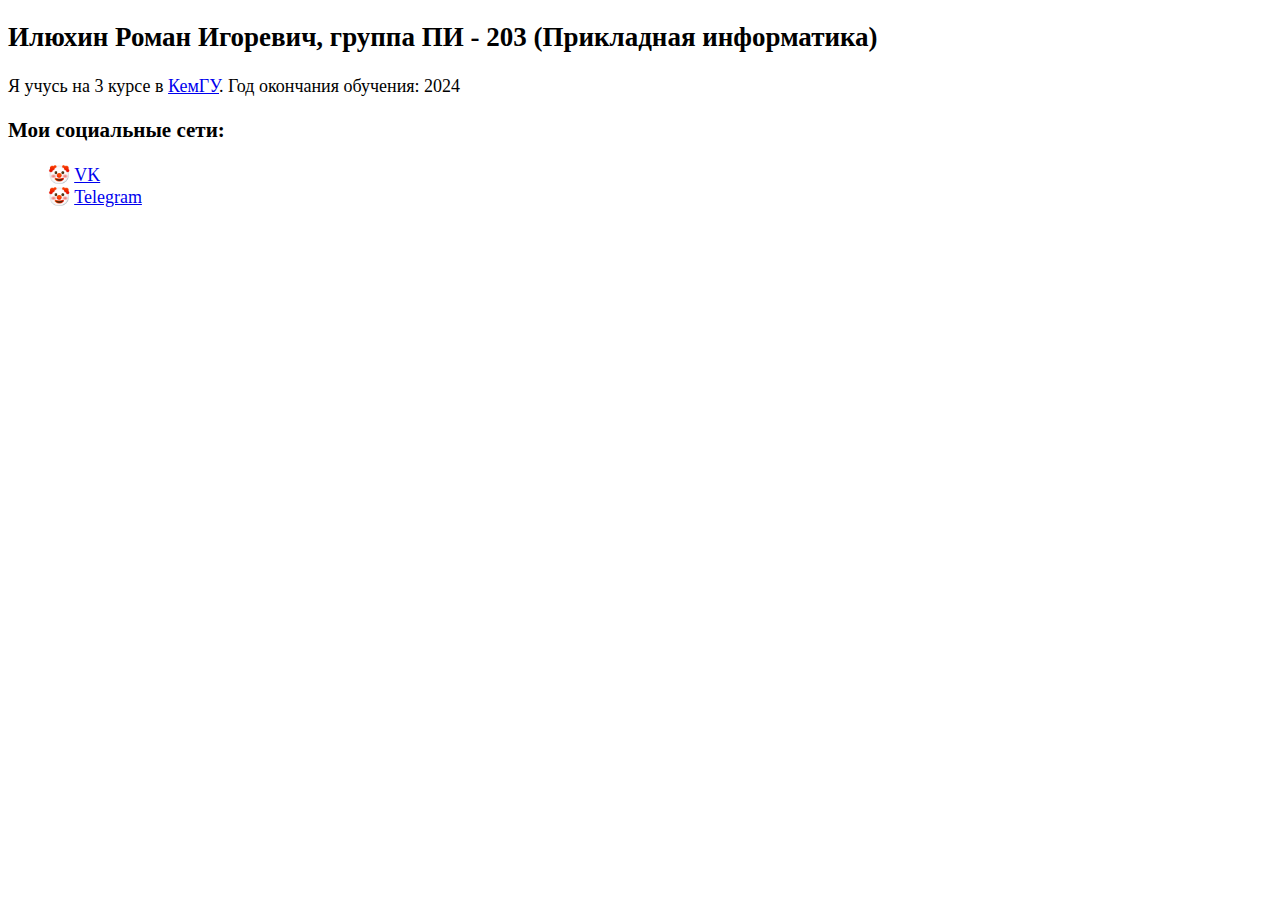
==== index.html @ 14d48503 "Lab 1 готово" ====
<!DOCTYPE html>
<html lang="en">

<head>
	<meta charset="UTF-8">
	<meta http-equiv="X-UA-Compatible" content="IE=edge">
	<meta name="viewport" content="width=device-width, initial-scale=1.0">
	<title>Домашнаяя страница</title>
	<style>
		li {
    		list-style-type: none;
   		}
   		li:before {
			content: "🤡";
		}
	</style>
</head>

<body>
	<div class="informationAboutMe", style="font-size:18px">
		<h2>Илюхин Роман Игоревич, группа ПИ - 203 (Прикладная информатика)</h2>
        <p>
			Я учусь на 3 курсе в <a href="https://kemsu.ru/">КемГУ</a>. Год окончания обучения: 2024
        </p>
        <h3>Мои социальные сети:</h3>

        <ul>
			<li>
				<a href="https://vk.com/romeoilyuk">VK</a>
			</li>
			<li>
				<a href="https://t.me/Romixis">Telegram</a>
			</li>
        </ul>
    </div>
</body>

</html>
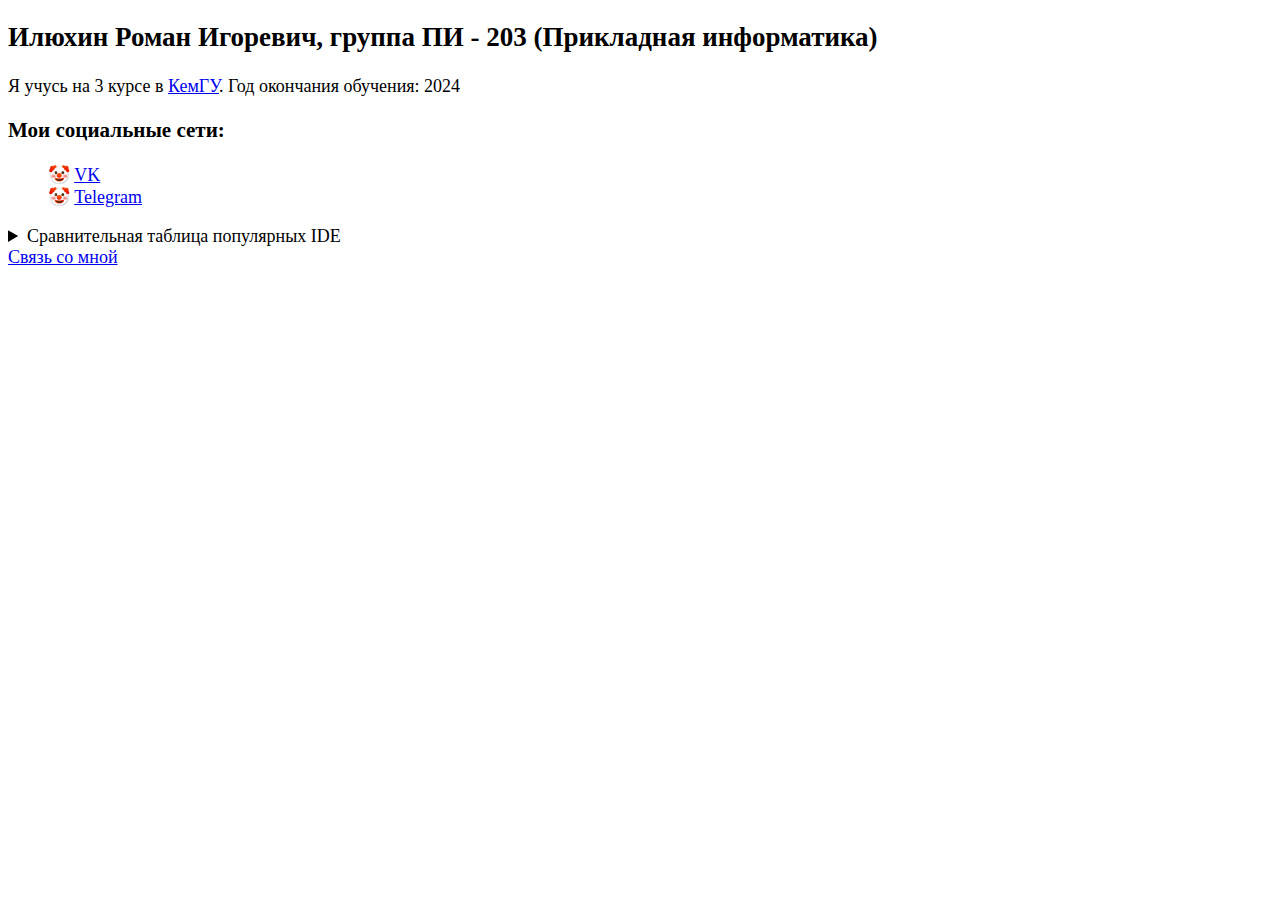
==== commit 8cba63eb: "Lab 2: готова." ====
--- a/index.html
+++ b/index.html
@@ -32,7 +32,63 @@
 				<a href="https://t.me/Romixis">Telegram</a>
 			</li>
         </ul>
+
+		<details>
+			<summary>Сравнительная таблица популярных IDE</summary>
+			<table align="center" border="1">
+			  <tr>
+				<th>Критерии\IDE</th>
+				<th>Xcode</th>
+				<th>Visual Studio</th>
+				<th>CLion</th>
+			  </tr>
+			  <tr>
+				<th>Функциональность</th>
+				<td>10</td>
+				<td>9</td>
+				<td>8</td>
+			  </tr>
+			  <tr>
+				<th>Удобство использования</th>
+				<td>9</td>
+				<td>8</td>
+				<td>7</td>
+			  </tr>
+			  <tr>
+				<th>Системные ресурсы</th>
+				<td>7</td>
+				<td>5</td>
+				<td>7</td>
+			  </tr>
+			  <tr>
+				<th>Доступность</th>
+				<td>10</td>
+				<td>8</td>
+				<td>5</td>
+			  </tr>
+			  <tr>
+				<th>Портативность</th>
+				<td>5</td>
+				<td>5</td>
+				<td>10</td>
+			  </tr>
+			  <tr>
+				<th>Надёжность</th>
+				<td>9</td>
+				<td>7</td>
+				<td>9</td>
+			  </tr>
+			  <tr>
+				<th>Итог:</th>
+				<td>50</td>
+				<td>42</td>
+				<td>46</td>
+			  </tr>
+			</table>
+		  </details>
+
+		<a href="contact_me.html">Связь со мной</a>
     </div>
+	
 </body>
-
 </html>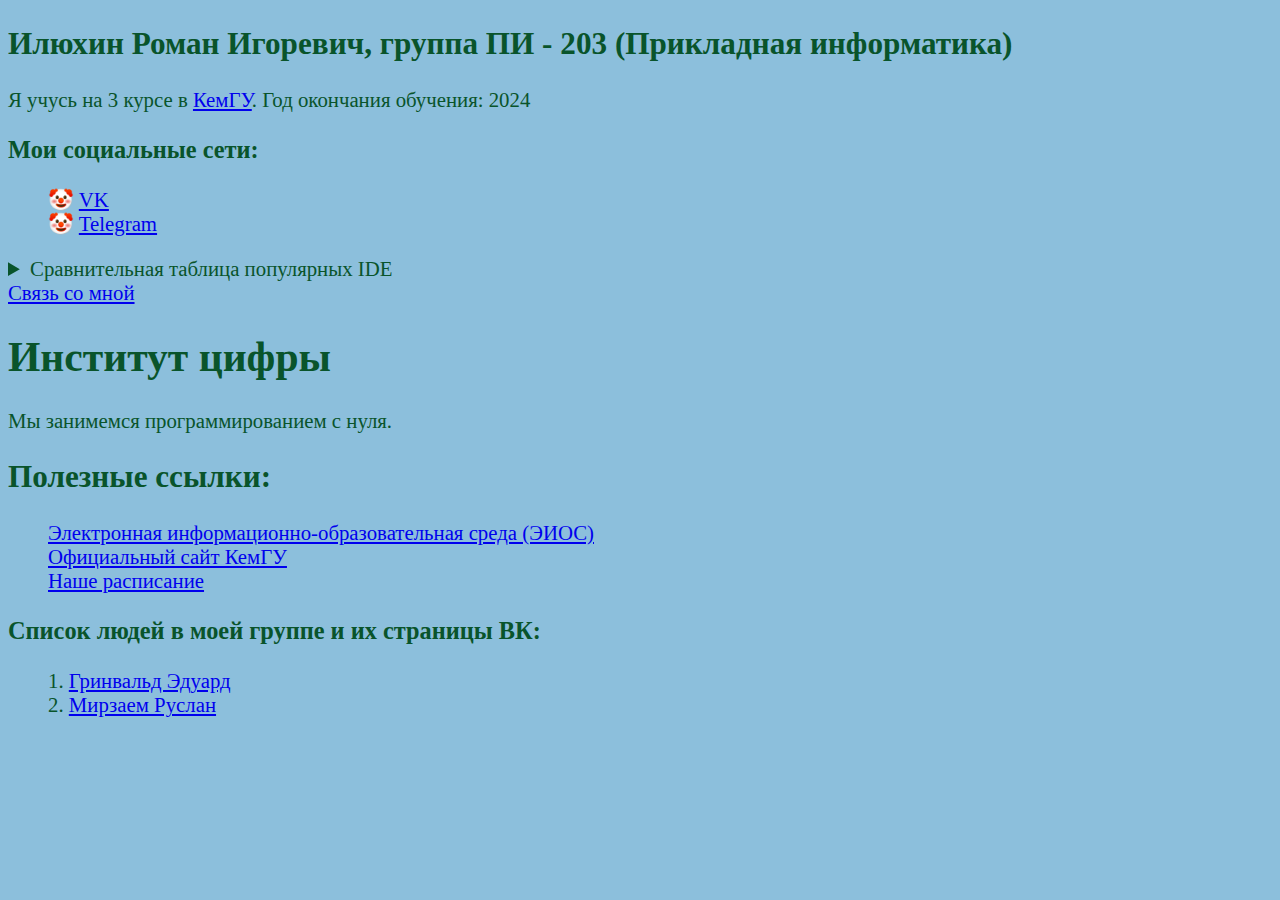
==== commit 7bdd9542: "Lab3: готово." ====
--- a/index.html
+++ b/index.html
@@ -6,18 +6,11 @@
 	<meta http-equiv="X-UA-Compatible" content="IE=edge">
 	<meta name="viewport" content="width=device-width, initial-scale=1.0">
 	<title>Домашнаяя страница</title>
-	<style>
-		li {
-    		list-style-type: none;
-   		}
-   		li:before {
-			content: "🤡";
-		}
-	</style>
+	<link rel="stylesheet" href="style.css">
 </head>
 
 <body>
-	<div class="informationAboutMe", style="font-size:18px">
+	<div class="informationAboutMe">
 		<h2>Илюхин Роман Игоревич, группа ПИ - 203 (Прикладная информатика)</h2>
         <p>
 			Я учусь на 3 курсе в <a href="https://kemsu.ru/">КемГУ</a>. Год окончания обучения: 2024
@@ -25,10 +18,10 @@
         <h3>Мои социальные сети:</h3>
 
         <ul>
-			<li>
+			<li>🤡
 				<a href="https://vk.com/romeoilyuk">VK</a>
 			</li>
-			<li>
+			<li>🤡
 				<a href="https://t.me/Romixis">Telegram</a>
 			</li>
         </ul>
@@ -89,6 +82,32 @@
 
 		<a href="contact_me.html">Связь со мной</a>
     </div>
+
+	<div class="ifn">
+		<h1>Институт цифры</h1>
+		<p>Мы занимемся программированием с нуля.</p>
+		<h2>Полезные ссылки:</h2>
+		<ul>
+			<li>
+				<a href="https://eios.kemsu.ru/">Электронная информационно-образовательная среда (ЭИОС)</a>
+			</li>
+			<li>
+				<a href="https://kemsu.ru/">Официальный сайт КемГУ</a>
+			</li>
+			<li>
+				<a href="https://kemsu.ru/upload/education/schedule/ic/och/IC_3c_pmi-202,pi-202,203_1.pdf">Наше расписание</a>
+			</li>
+		</ul>
+		<h3>Список людей в моей группе и их страницы ВК:</h3>
+		<ul>
+			<li>1.
+				<a href="https://vk.com/3a9lu_tyhu9lgeu">Гринвальд Эдуард</a>
+			</li>
+			<li>2.
+				<a href="https://vk.com/id330808405">Мирзаем Руслан</a>
+			</li>
+		</ul>
+	</div>
 	
 </body>
 </html>--- a/style.css
+++ b/style.css
@@ -0,0 +1,9 @@
+ul{
+    list-style-type: none; 
+}
+
+body {
+    background-color: #8cbfdc;
+    color: #09542b;
+    font-size: 130%;
+}  
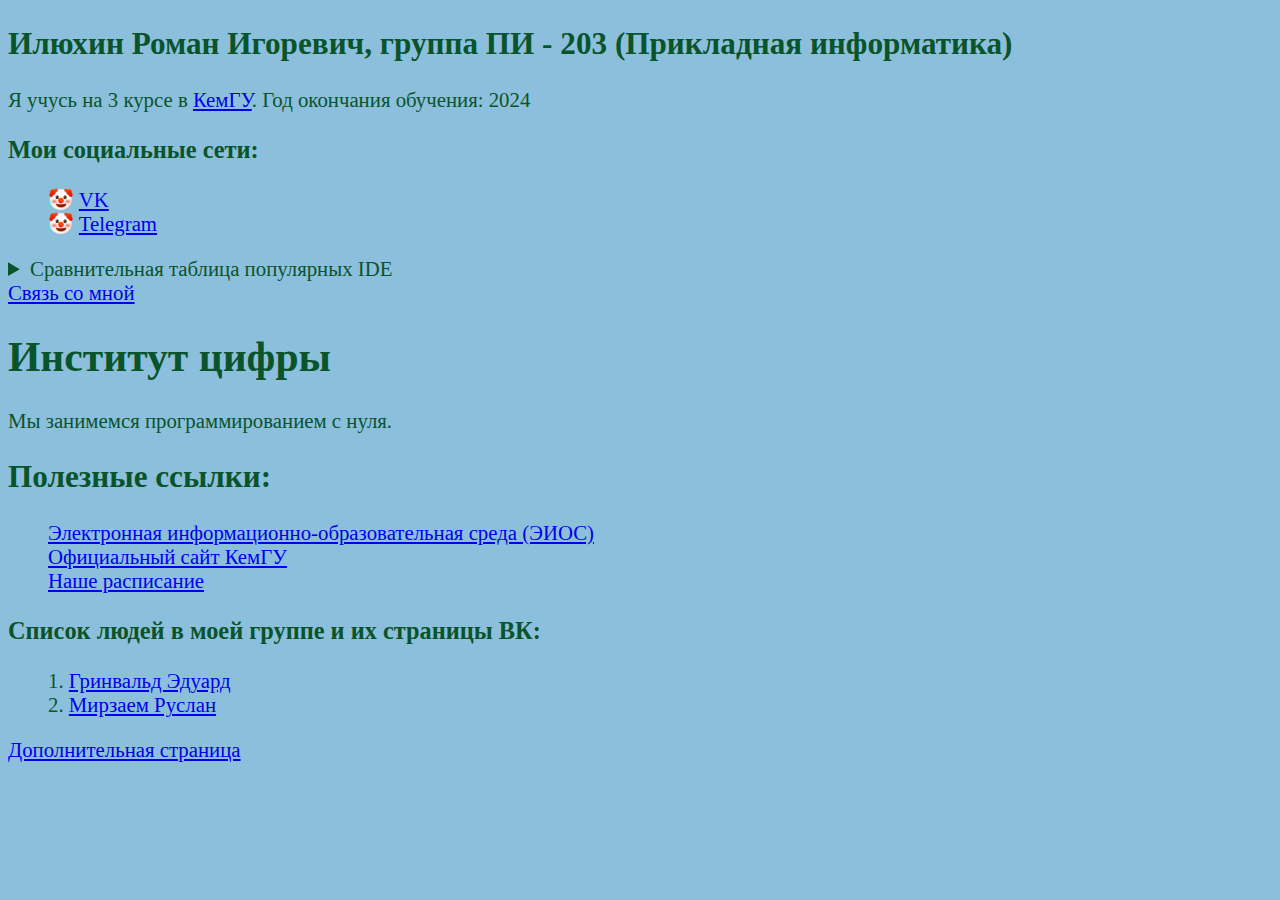
==== commit 69a08670: "Lab4: готово." ====
--- a/index.html
+++ b/index.html
@@ -108,6 +108,6 @@
 			</li>
 		</ul>
 	</div>
-	
+	<a href="okno/okno.html">Дополнительная страница</a><br>
 </body>
 </html>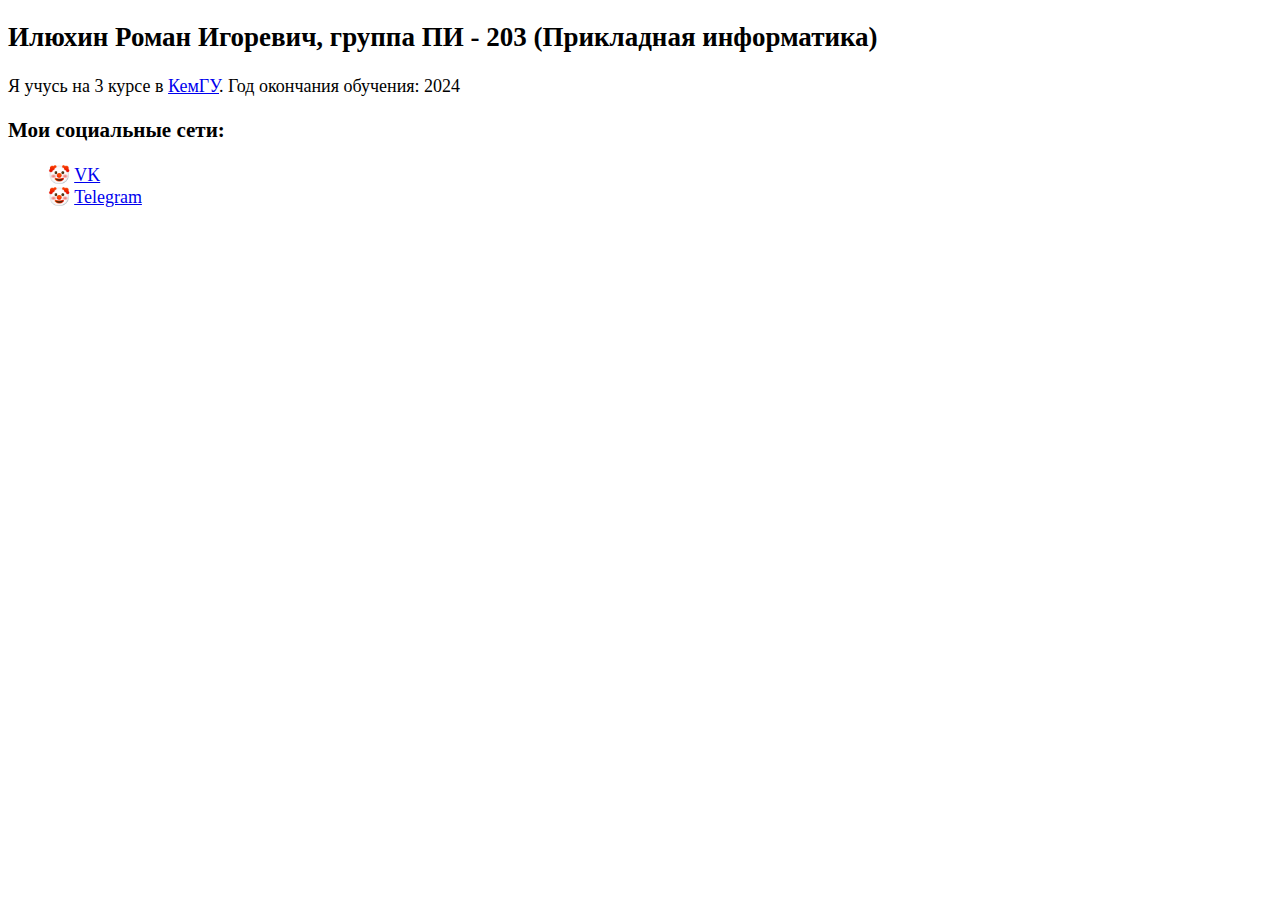
==== commit d050d29d: "Merge pull request #1 from Romixis/Lab1" ====
--- a/index.html
+++ b/index.html
@@ -6,11 +6,18 @@
 	<meta http-equiv="X-UA-Compatible" content="IE=edge">
 	<meta name="viewport" content="width=device-width, initial-scale=1.0">
 	<title>Домашнаяя страница</title>
-	<link rel="stylesheet" href="style.css">
+	<style>
+		li {
+    		list-style-type: none;
+   		}
+   		li:before {
+			content: "🤡";
+		}
+	</style>
 </head>
 
 <body>
-	<div class="informationAboutMe">
+	<div class="informationAboutMe", style="font-size:18px">
 		<h2>Илюхин Роман Игоревич, группа ПИ - 203 (Прикладная информатика)</h2>
         <p>
 			Я учусь на 3 курсе в <a href="https://kemsu.ru/">КемГУ</a>. Год окончания обучения: 2024
@@ -18,96 +25,14 @@
         <h3>Мои социальные сети:</h3>
 
         <ul>
-			<li>🤡
+			<li>
 				<a href="https://vk.com/romeoilyuk">VK</a>
 			</li>
-			<li>🤡
+			<li>
 				<a href="https://t.me/Romixis">Telegram</a>
 			</li>
         </ul>
+    </div>
+</body>
 
-		<details>
-			<summary>Сравнительная таблица популярных IDE</summary>
-			<table align="center" border="1">
-			  <tr>
-				<th>Критерии\IDE</th>
-				<th>Xcode</th>
-				<th>Visual Studio</th>
-				<th>CLion</th>
-			  </tr>
-			  <tr>
-				<th>Функциональность</th>
-				<td>10</td>
-				<td>9</td>
-				<td>8</td>
-			  </tr>
-			  <tr>
-				<th>Удобство использования</th>
-				<td>9</td>
-				<td>8</td>
-				<td>7</td>
-			  </tr>
-			  <tr>
-				<th>Системные ресурсы</th>
-				<td>7</td>
-				<td>5</td>
-				<td>7</td>
-			  </tr>
-			  <tr>
-				<th>Доступность</th>
-				<td>10</td>
-				<td>8</td>
-				<td>5</td>
-			  </tr>
-			  <tr>
-				<th>Портативность</th>
-				<td>5</td>
-				<td>5</td>
-				<td>10</td>
-			  </tr>
-			  <tr>
-				<th>Надёжность</th>
-				<td>9</td>
-				<td>7</td>
-				<td>9</td>
-			  </tr>
-			  <tr>
-				<th>Итог:</th>
-				<td>50</td>
-				<td>42</td>
-				<td>46</td>
-			  </tr>
-			</table>
-		  </details>
-
-		<a href="contact_me.html">Связь со мной</a>
-    </div>
-
-	<div class="ifn">
-		<h1>Институт цифры</h1>
-		<p>Мы занимемся программированием с нуля.</p>
-		<h2>Полезные ссылки:</h2>
-		<ul>
-			<li>
-				<a href="https://eios.kemsu.ru/">Электронная информационно-образовательная среда (ЭИОС)</a>
-			</li>
-			<li>
-				<a href="https://kemsu.ru/">Официальный сайт КемГУ</a>
-			</li>
-			<li>
-				<a href="https://kemsu.ru/upload/education/schedule/ic/och/IC_3c_pmi-202,pi-202,203_1.pdf">Наше расписание</a>
-			</li>
-		</ul>
-		<h3>Список людей в моей группе и их страницы ВК:</h3>
-		<ul>
-			<li>1.
-				<a href="https://vk.com/3a9lu_tyhu9lgeu">Гринвальд Эдуард</a>
-			</li>
-			<li>2.
-				<a href="https://vk.com/id330808405">Мирзаем Руслан</a>
-			</li>
-		</ul>
-	</div>
-	<a href="okno/okno.html">Дополнительная страница</a><br>
-</body>
 </html>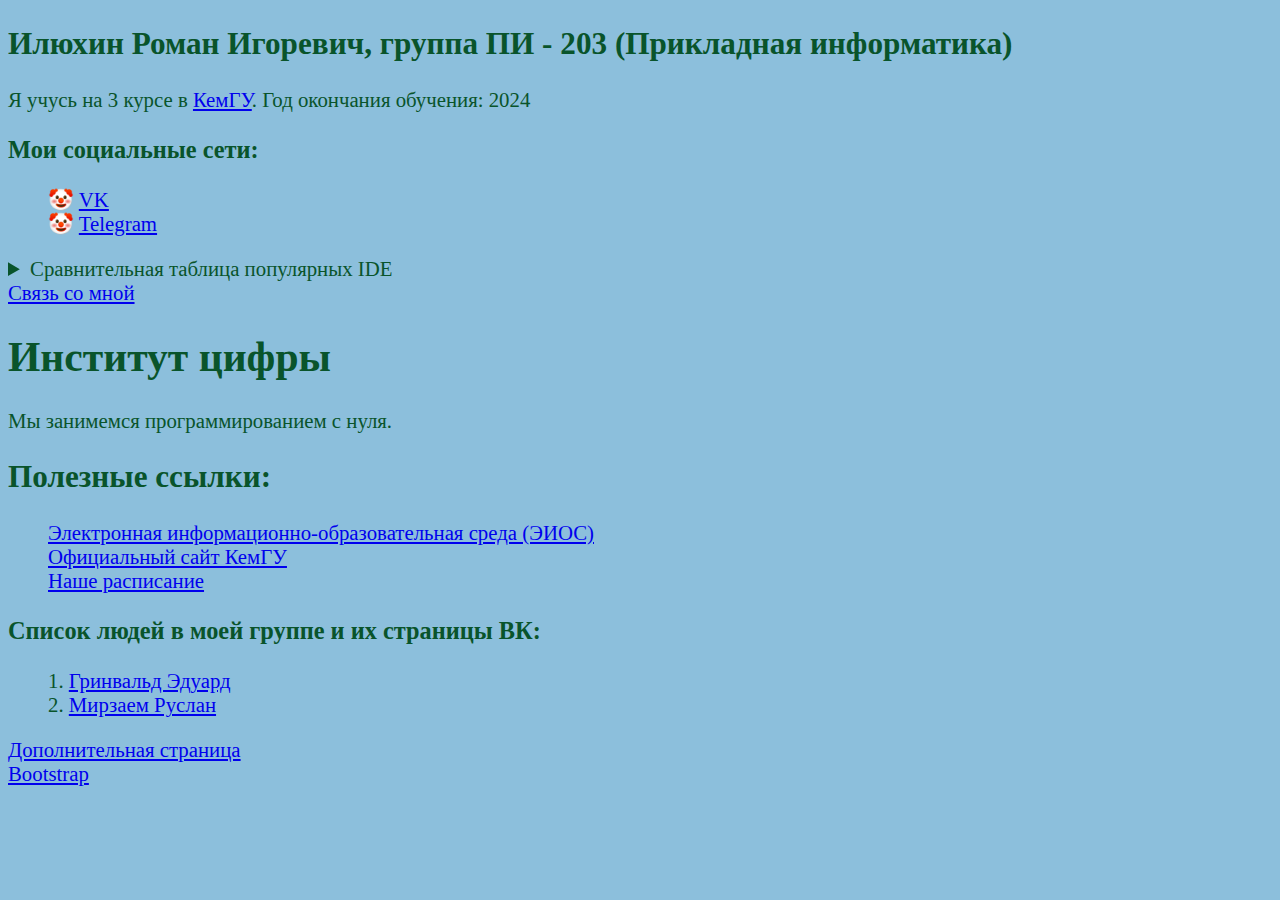
==== commit c6fbfdd2: "Lab5: готова" ====
--- a/index.html
+++ b/index.html
@@ -6,18 +6,11 @@
 	<meta http-equiv="X-UA-Compatible" content="IE=edge">
 	<meta name="viewport" content="width=device-width, initial-scale=1.0">
 	<title>Домашнаяя страница</title>
-	<style>
-		li {
-    		list-style-type: none;
-   		}
-   		li:before {
-			content: "🤡";
-		}
-	</style>
+	<link rel="stylesheet" href="style.css">
 </head>
 
 <body>
-	<div class="informationAboutMe", style="font-size:18px">
+	<div class="informationAboutMe">
 		<h2>Илюхин Роман Игоревич, группа ПИ - 203 (Прикладная информатика)</h2>
         <p>
 			Я учусь на 3 курсе в <a href="https://kemsu.ru/">КемГУ</a>. Год окончания обучения: 2024
@@ -25,14 +18,97 @@
         <h3>Мои социальные сети:</h3>
 
         <ul>
-			<li>
+			<li>🤡
 				<a href="https://vk.com/romeoilyuk">VK</a>
 			</li>
-			<li>
+			<li>🤡
 				<a href="https://t.me/Romixis">Telegram</a>
 			</li>
         </ul>
+
+		<details>
+			<summary>Сравнительная таблица популярных IDE</summary>
+			<table align="center" border="1">
+			  <tr>
+				<th>Критерии\IDE</th>
+				<th>Xcode</th>
+				<th>Visual Studio</th>
+				<th>CLion</th>
+			  </tr>
+			  <tr>
+				<th>Функциональность</th>
+				<td>10</td>
+				<td>9</td>
+				<td>8</td>
+			  </tr>
+			  <tr>
+				<th>Удобство использования</th>
+				<td>9</td>
+				<td>8</td>
+				<td>7</td>
+			  </tr>
+			  <tr>
+				<th>Системные ресурсы</th>
+				<td>7</td>
+				<td>5</td>
+				<td>7</td>
+			  </tr>
+			  <tr>
+				<th>Доступность</th>
+				<td>10</td>
+				<td>8</td>
+				<td>5</td>
+			  </tr>
+			  <tr>
+				<th>Портативность</th>
+				<td>5</td>
+				<td>5</td>
+				<td>10</td>
+			  </tr>
+			  <tr>
+				<th>Надёжность</th>
+				<td>9</td>
+				<td>7</td>
+				<td>9</td>
+			  </tr>
+			  <tr>
+				<th>Итог:</th>
+				<td>50</td>
+				<td>42</td>
+				<td>46</td>
+			  </tr>
+			</table>
+		  </details>
+
+		<a href="contact_me.html">Связь со мной</a>
     </div>
+
+	<div class="ifn">
+		<h1>Институт цифры</h1>
+		<p>Мы занимемся программированием с нуля.</p>
+		<h2>Полезные ссылки:</h2>
+		<ul>
+			<li>
+				<a href="https://eios.kemsu.ru/">Электронная информационно-образовательная среда (ЭИОС)</a>
+			</li>
+			<li>
+				<a href="https://kemsu.ru/">Официальный сайт КемГУ</a>
+			</li>
+			<li>
+				<a href="https://kemsu.ru/upload/education/schedule/ic/och/IC_3c_pmi-202,pi-202,203_1.pdf">Наше расписание</a>
+			</li>
+		</ul>
+		<h3>Список людей в моей группе и их страницы ВК:</h3>
+		<ul>
+			<li>1.
+				<a href="https://vk.com/3a9lu_tyhu9lgeu">Гринвальд Эдуард</a>
+			</li>
+			<li>2.
+				<a href="https://vk.com/id330808405">Мирзаем Руслан</a>
+			</li>
+		</ul>
+	</div>
+	<a href="okno/okno.html">Дополнительная страница</a><br>
+	<a href="TinDog/index.html">Bootstrap</a><br>
 </body>
-
 </html>--- a/style.css
+++ b/style.css
@@ -0,0 +1,9 @@
+ul{
+    list-style-type: none; 
+}
+
+body {
+    background-color: #8cbfdc;
+    color: #09542b;
+    font-size: 130%;
+}  
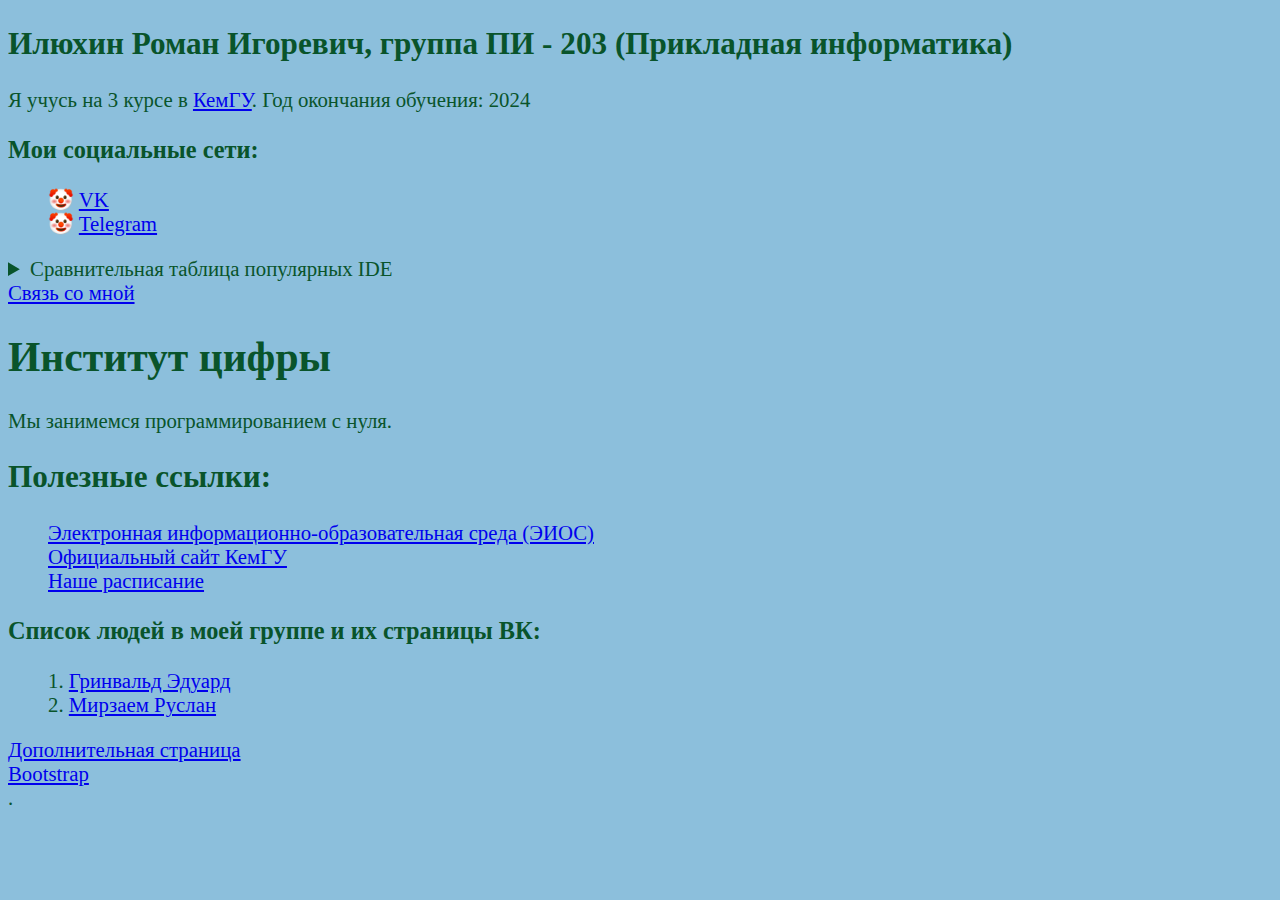
==== commit 3be96048: "Lab7: готова." ====
--- a/index.html
+++ b/index.html
@@ -111,4 +111,5 @@
 	<a href="okno/okno.html">Дополнительная страница</a><br>
 	<a href="TinDog/index.html">Bootstrap</a><br>
 </body>
+<script src="/script.js"></script> .
 </html>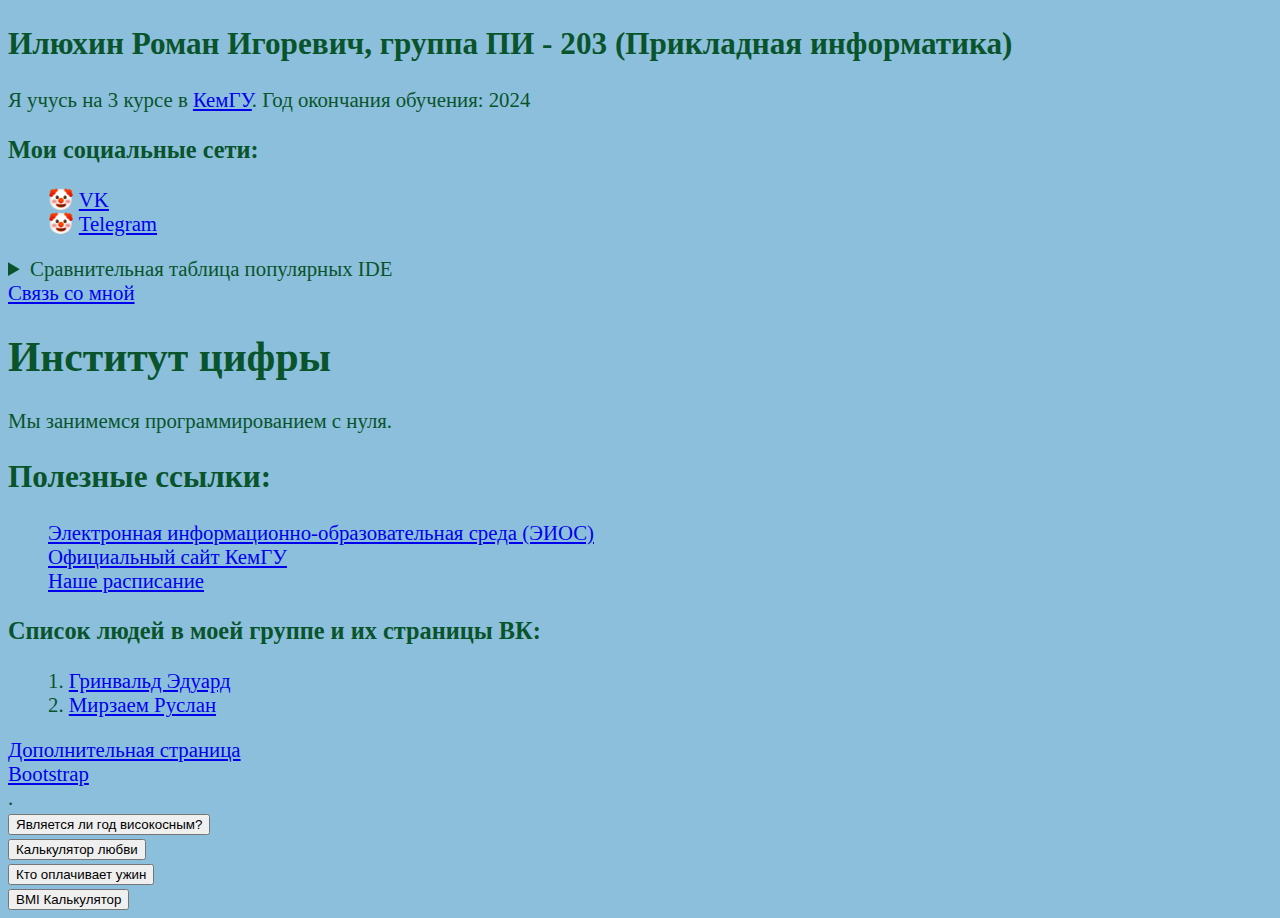
==== commit 1f45f5cf: "Lab8: готова." ====
--- a/index.html
+++ b/index.html
@@ -112,4 +112,10 @@
 	<a href="TinDog/index.html">Bootstrap</a><br>
 </body>
 <script src="/script.js"></script> .
+<div>
+	<div><button onclick="LeapOrNonLeap()">Является ли год високосным?</button></div>
+	<div><button onclick="LoveCalculator()">Калькулятор любви</button></div>
+	<div><button onclick="WhoPaysForDinner()">Кто оплачивает ужин</button></div>
+	<div><button onclick="BMICalculator()">BMI Калькулятор</button></div>
+</div>
 </html>